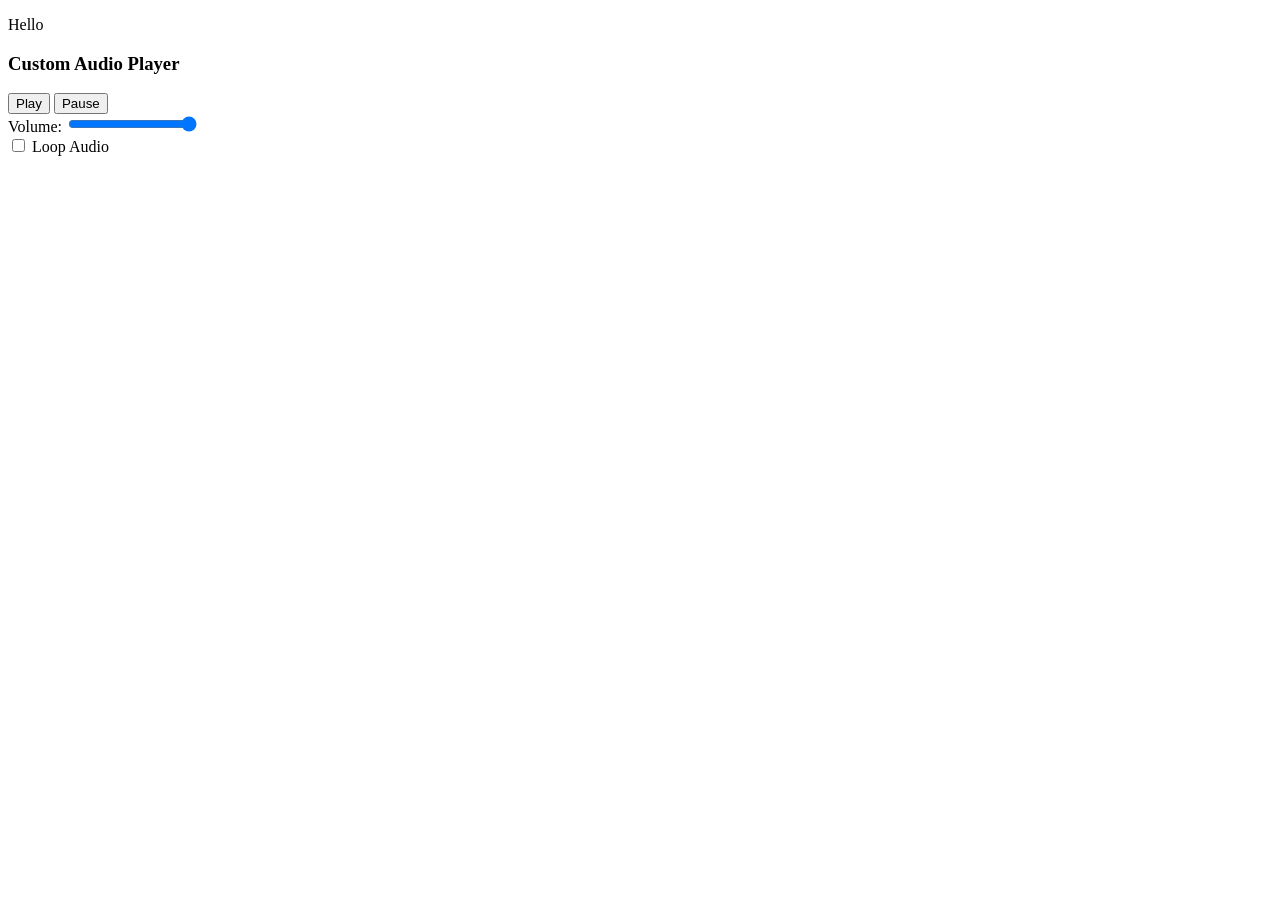
==== Animal ForceAndMachineForce.html @ 8f5c1935 "Add greeting paragraph to HTML file" ====
<!DOCTYPE html>
<html lang="en">
<head>
    <meta charset="UTF-8">
    <title>Animal Force and Machine Force</title>
</head>
<body>
    <p>Hello</p>
    <div class="audio-player">
      <h3>Custom Audio Player</h3>
  
      <!-- Playback Buttons -->
      <button id="playBtn">Play</button>
      <button id="pauseBtn">Pause</button>
  
      <!-- Volume Slider -->
      <div class="control-group">
        <label for="volumeSlider">Volume:</label>
        <input type="range" id="volumeSlider" min="0" max="1" step="0.1" value="1">
    </div>
  
      <!-- Loop Toggle -->
      <div class="control-group">
        <label>
        <input type="checkbox" id="loopCheck"> Loop Audio
        </label>
      </div>
    </div>

  <script>
        // Check if the ID already exists in localStorage
        var visitorId = localStorage.getItem('uniqueVisitorId');
        // Instantiate a new audio object directly in JS
        // const audio = new Audio("Animal_Force_and_Machine_Force.mp3");
        // Play the sound
        //audio.play();   

      const audio = new Audio("Animal_Force_and_Machine_Force.mp3");
      const playBtn = document.getElementById("playBtn");
      const pauseBtn = document.getElementById("pauseBtn");
      const volumeSlider = document.getElementById("volumeSlider");
      const loopCheck = document.getElementById("loopCheck");
      playBtn.addEventListener("click", () => {
          audio.play().catch(error => {
              console.log("Playback blocked. Interact with the page first!", error);
          });
      });
      pauseBtn.addEventListener("click", () => {
          audio.pause();
      });


    </script>

</body>
</html>
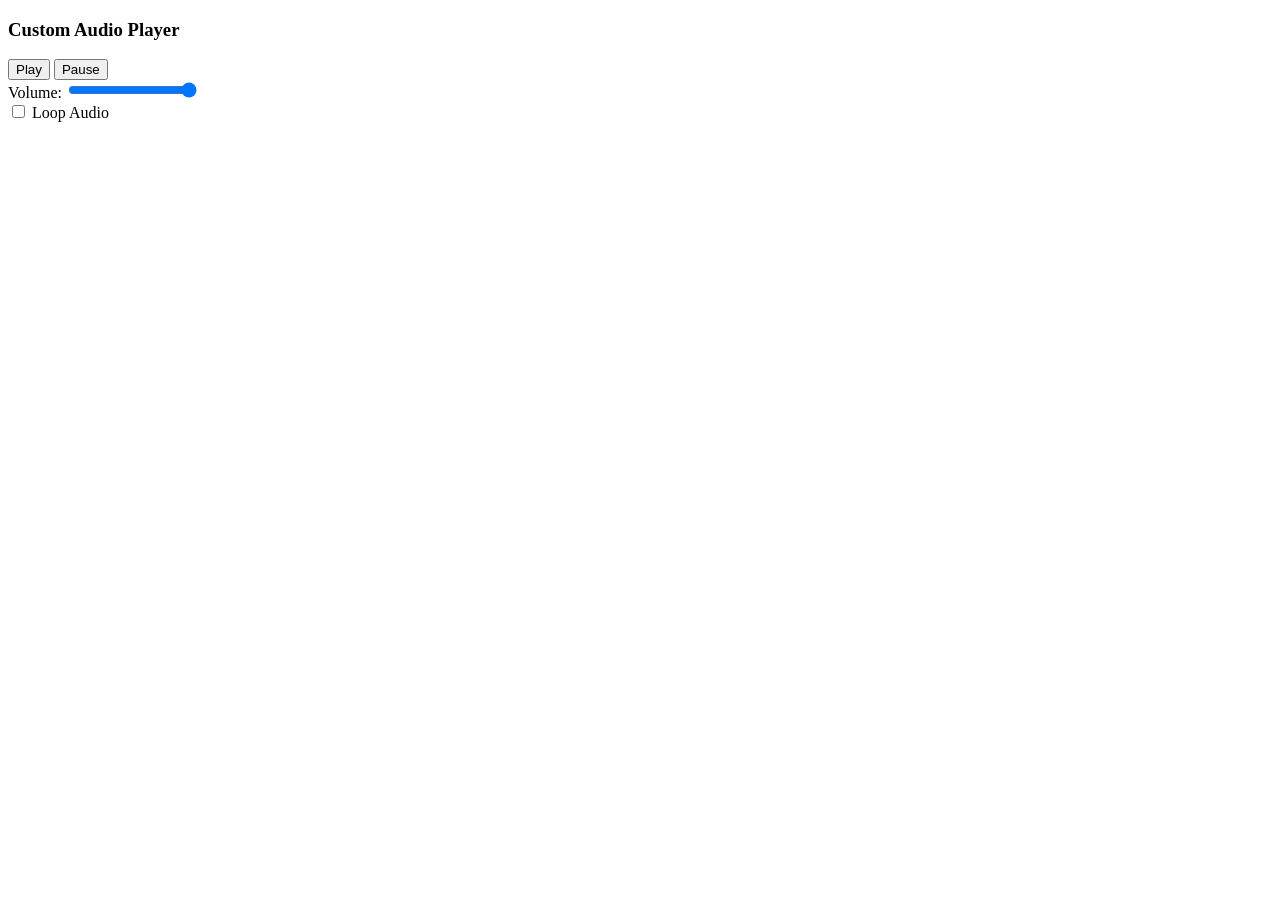
==== commit e991f16c: "Remove 'Hello' paragraph from Animal Force page Removed the 'Hello' paragraph from the HTML." ====
--- a/Animal ForceAndMachineForce.html
+++ b/Animal ForceAndMachineForce.html
@@ -5,7 +5,7 @@
     <title>Animal Force and Machine Force</title>
 </head>
 <body>
-    <p>Hello</p>
+    <p></p>
     <div class="audio-player">
       <h3>Custom Audio Player</h3>
   
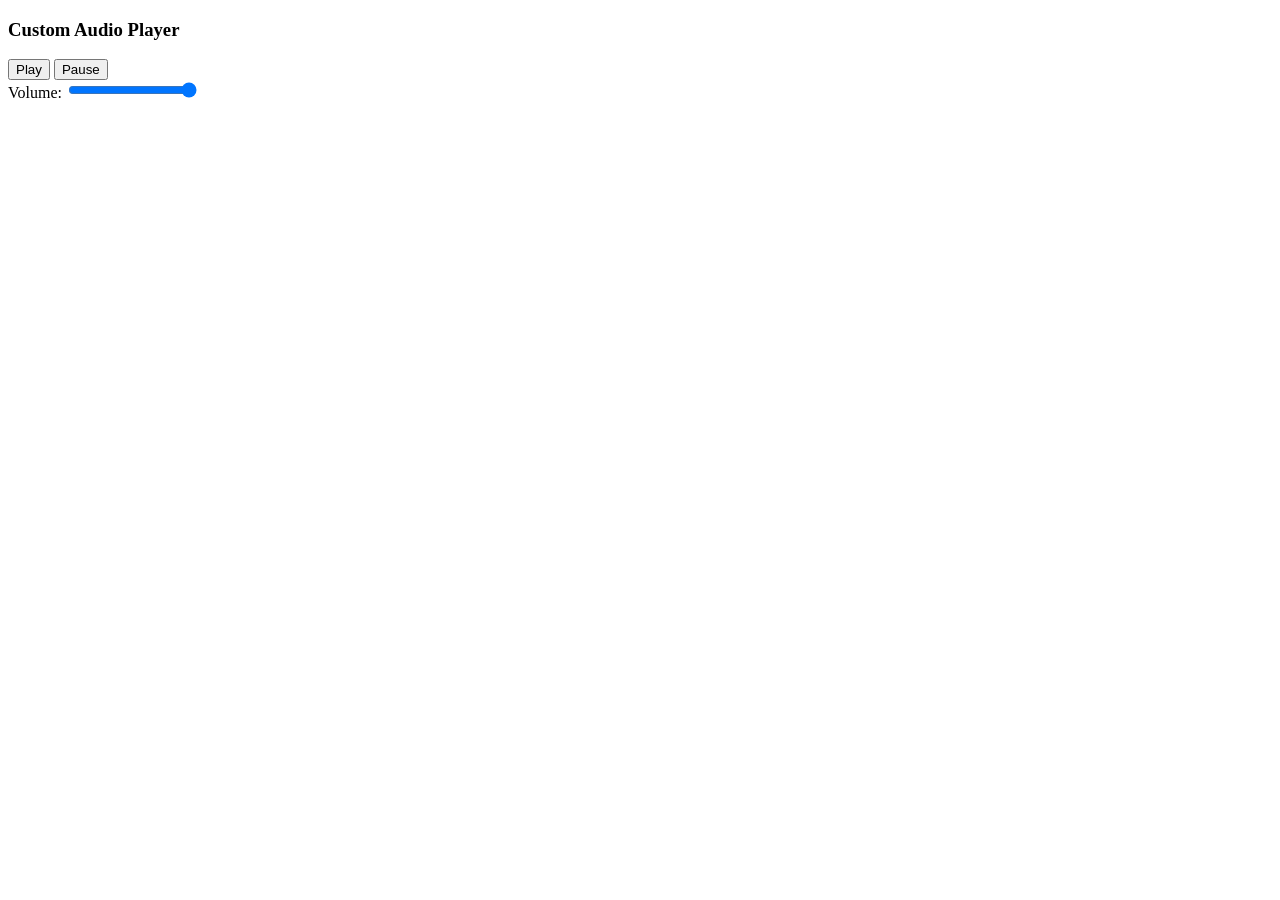
==== commit 51b874b5: "Remove loop toggle from audio player Removed loop toggle controls from the audio player." ====
--- a/Animal ForceAndMachineForce.html
+++ b/Animal ForceAndMachineForce.html
@@ -5,7 +5,7 @@
     <title>Animal Force and Machine Force</title>
 </head>
 <body>
-    <p></p>
+    <p> </p>
     <div class="audio-player">
       <h3>Custom Audio Player</h3>
   
@@ -18,14 +18,7 @@
         <label for="volumeSlider">Volume:</label>
         <input type="range" id="volumeSlider" min="0" max="1" step="0.1" value="1">
     </div>
-  
-      <!-- Loop Toggle -->
-      <div class="control-group">
-        <label>
-        <input type="checkbox" id="loopCheck"> Loop Audio
-        </label>
-      </div>
-    </div>
+</div>
 
   <script>
         // Check if the ID already exists in localStorage
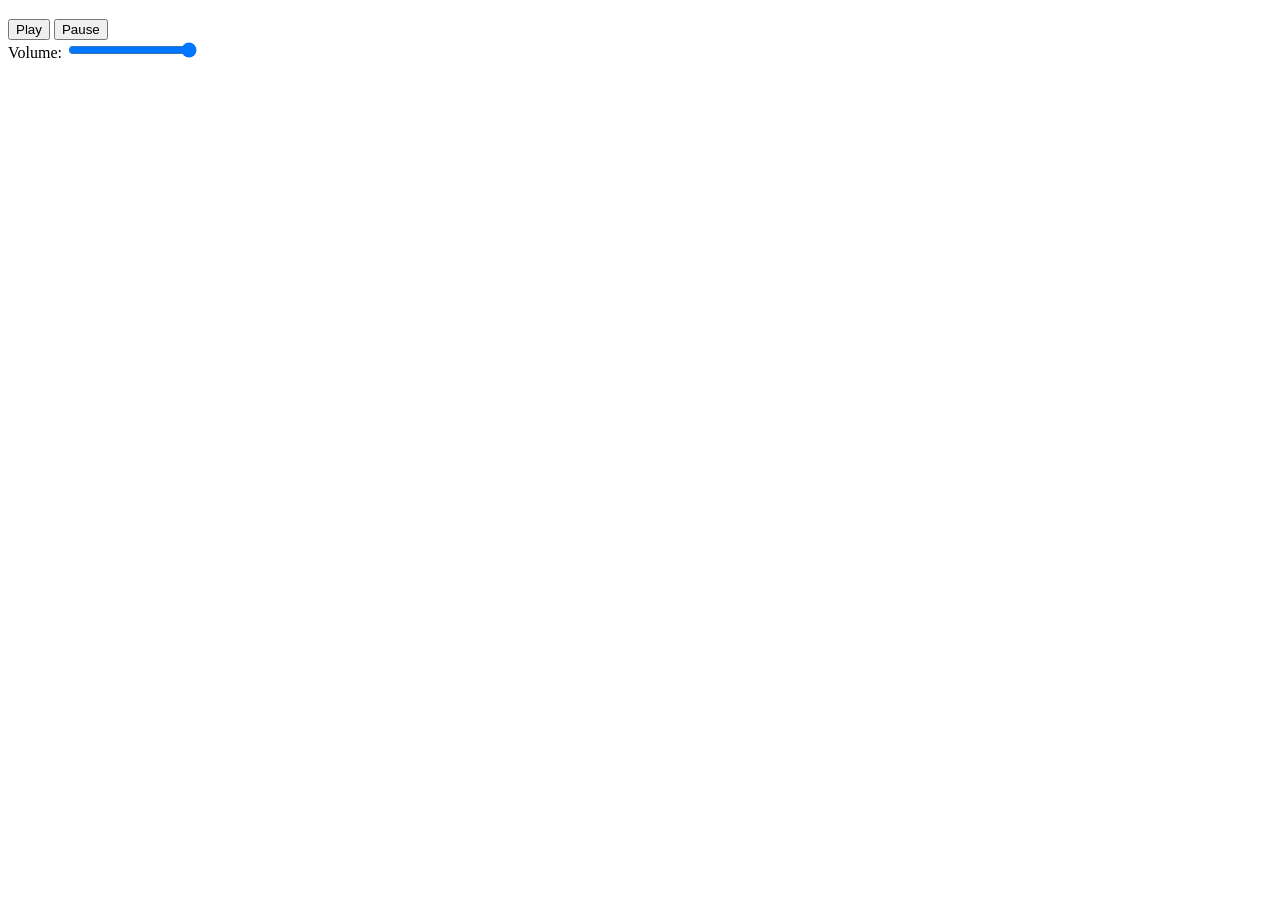
==== commit 62720847: "Remove title from audio player Removed the title from the custom audio player section." ====
--- a/Animal ForceAndMachineForce.html
+++ b/Animal ForceAndMachineForce.html
@@ -7,7 +7,7 @@
 <body>
     <p> </p>
     <div class="audio-player">
-      <h3>Custom Audio Player</h3>
+      <h3></h3>
   
       <!-- Playback Buttons -->
       <button id="playBtn">Play</button>
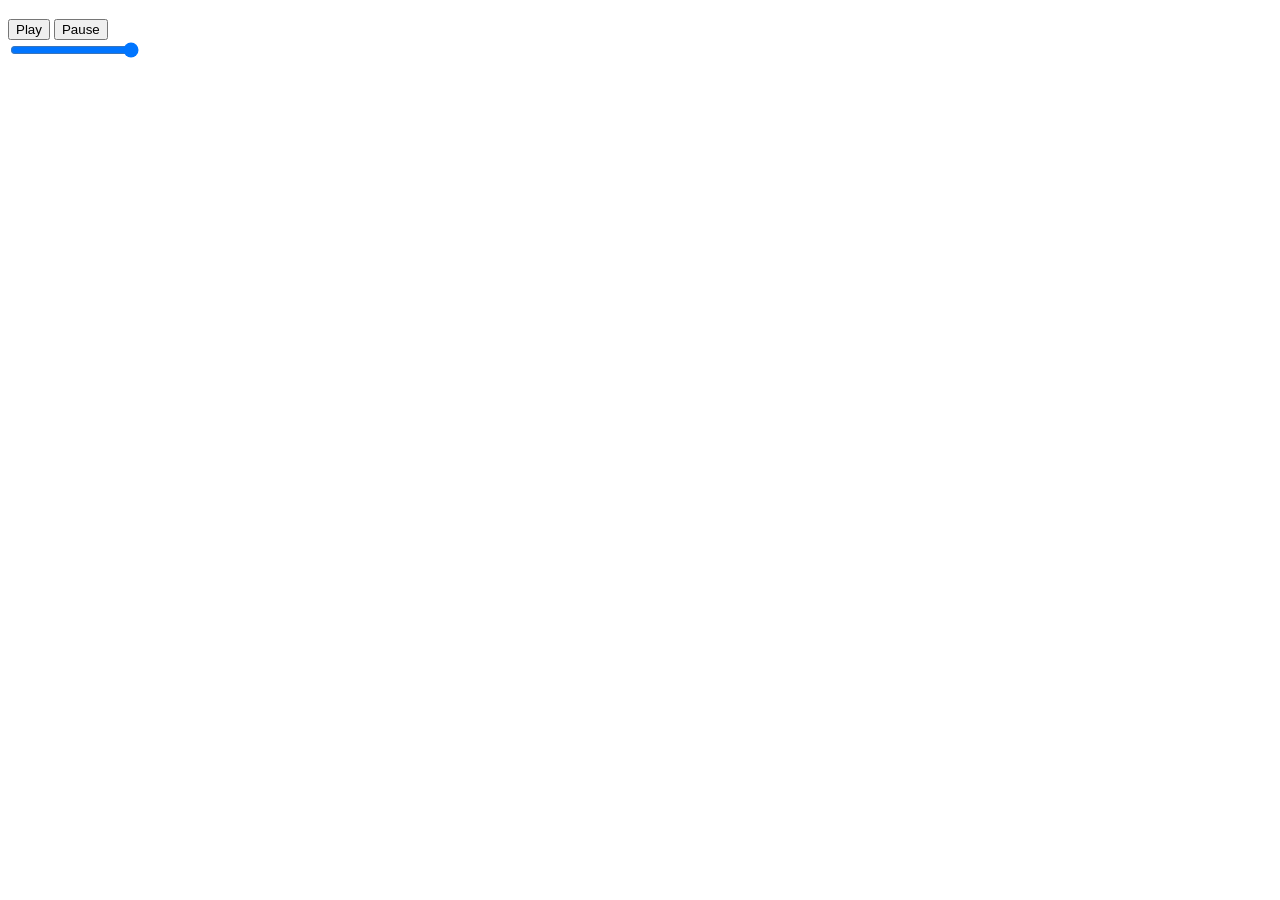
==== commit b640ec2d: "Remove volume label from volume slider Removed the volume label for the volume slider." ====
--- a/Animal ForceAndMachineForce.html
+++ b/Animal ForceAndMachineForce.html
@@ -15,7 +15,7 @@
   
       <!-- Volume Slider -->
       <div class="control-group">
-        <label for="volumeSlider">Volume:</label>
+        <label for="volumeSlider"></label>
         <input type="range" id="volumeSlider" min="0" max="1" step="0.1" value="1">
     </div>
 </div>
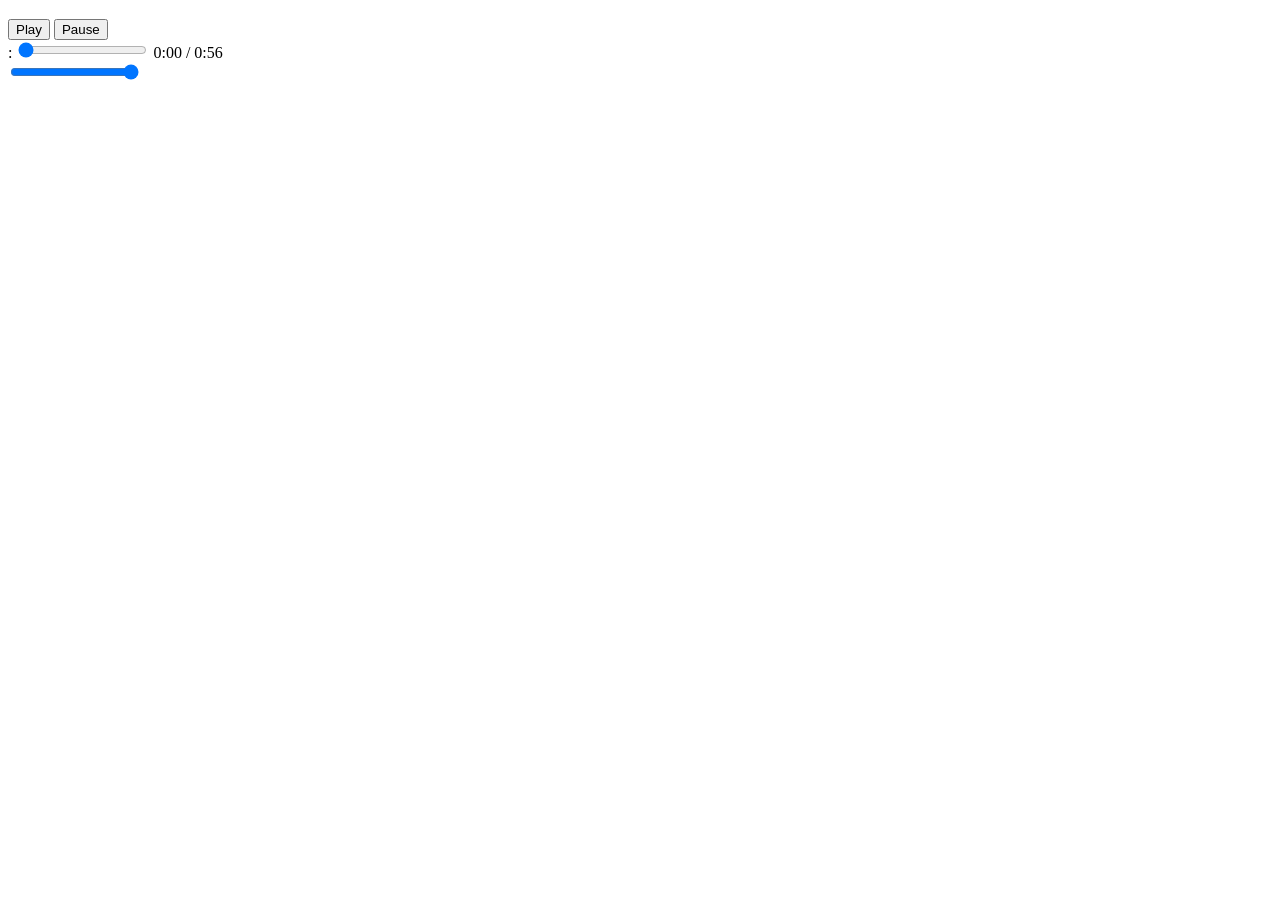
==== commit dd6bc0e5: "Implement progress bar and time display for audio Added progress tracker with time display and funct" ====
--- a/Animal ForceAndMachineForce.html
+++ b/Animal ForceAndMachineForce.html
@@ -12,7 +12,12 @@
       <!-- Playback Buttons -->
       <button id="playBtn">Play</button>
       <button id="pauseBtn">Pause</button>
-  
+        <!-- Progress Tracker -->
+        <div class="control-group">
+        <label for="progressBar">:</label>
+        <input type="range" id="progressBar" min="0" value="0" step="0.1">
+        <span id="timeDisplay">0:00 / 0:00</span>
+        </div>  
       <!-- Volume Slider -->
       <div class="control-group">
         <label for="volumeSlider"></label>
@@ -33,6 +38,29 @@
       const pauseBtn = document.getElementById("pauseBtn");
       const volumeSlider = document.getElementById("volumeSlider");
       const loopCheck = document.getElementById("loopCheck");
+      const progressBar = document.getElementById("progressBar");
+      const timeDisplay = document.getElementById("timeDisplay");
+      // Helper function to format seconds into MM:SS format
+      function formatTime(seconds) {
+          if (isNaN(seconds)) return "0:00";
+          const mins = Math.floor(seconds / 60);
+          const secs = Math.floor(seconds % 60);
+          return `${mins}:${secs < 10 ? '0' : ''}${secs}`;
+      }
+      audio.addEventListener("loadedmetadata", () => {
+          progressBar.max = audio.duration; // Match slider length to audio track duration
+          timeDisplay.textContent = `0:00 / ${formatTime(audio.duration)}`;
+      });
+      // 4. Update progress bar and text dynamically during playback
+      audio.addEventListener("timeupdate", () => {
+          progressBar.value = audio.currentTime; // Move slider thumb to current time position
+          timeDisplay.textContent = `${formatTime(audio.currentTime)} / ${formatTime(audio.duration)}`;
+      });
+      // 5. Handle user seeking (Scrubbing / Clicking the progress bar)
+      progressBar.addEventListener("input", (event) => {
+          audio.currentTime = event.target.value; // Snap song position to user selection
+      });
+
       playBtn.addEventListener("click", () => {
           audio.play().catch(error => {
               console.log("Playback blocked. Interact with the page first!", error);
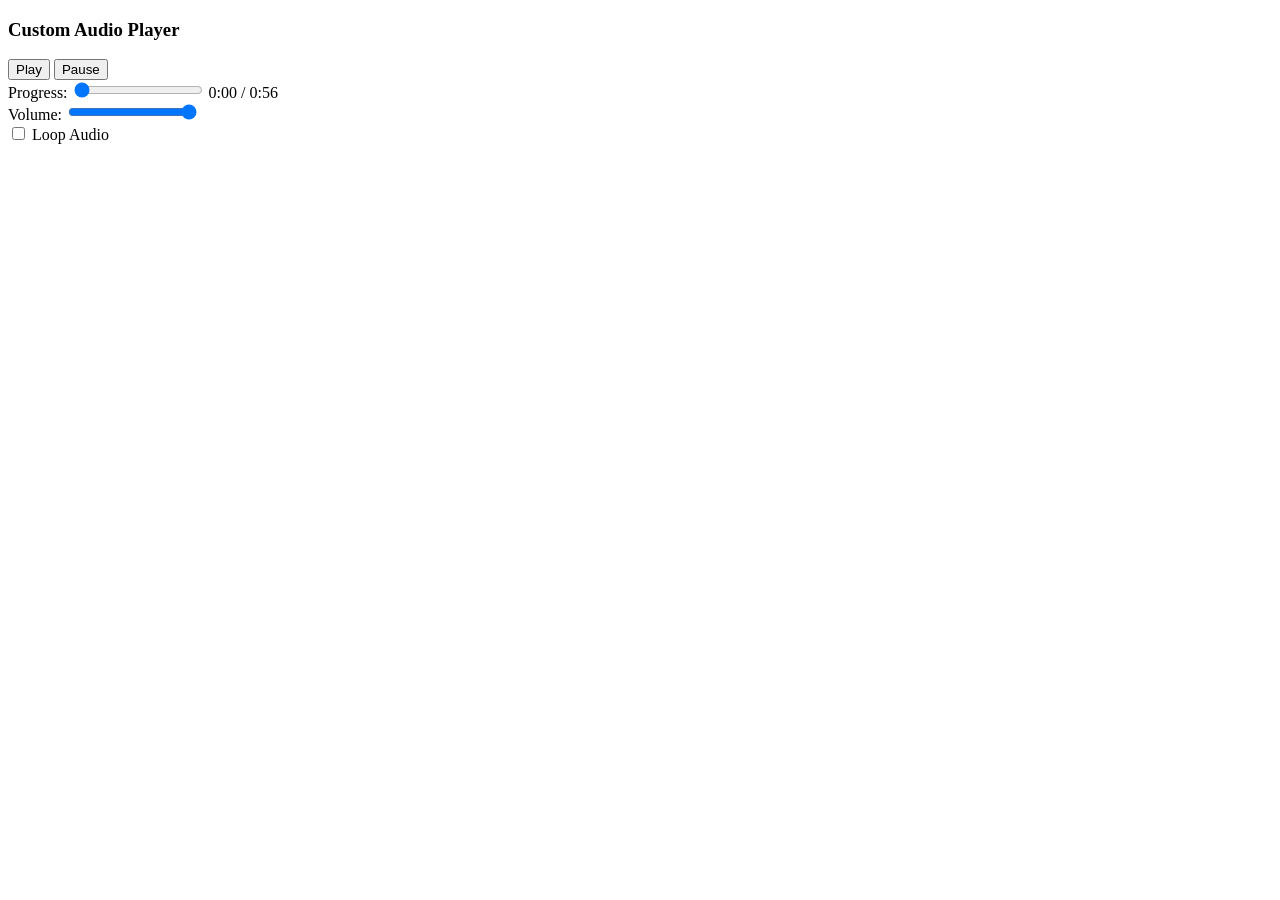
==== commit c5c72ca2: "Enhance custom audio player with controls and features" ====
--- a/Animal ForceAndMachineForce.html
+++ b/Animal ForceAndMachineForce.html
@@ -6,69 +6,92 @@
 </head>
 <body>
     <p> </p>
-    <div class="audio-player">
-      <h3></h3>
+<div class="audio-player">
+  <h3>Custom Audio Player</h3>
   
-      <!-- Playback Buttons -->
-      <button id="playBtn">Play</button>
-      <button id="pauseBtn">Pause</button>
-        <!-- Progress Tracker -->
-        <div class="control-group">
-        <label for="progressBar">:</label>
-        <input type="range" id="progressBar" min="0" value="0" step="0.1">
-        <span id="timeDisplay">0:00 / 0:00</span>
-        </div>  
-      <!-- Volume Slider -->
-      <div class="control-group">
-        <label for="volumeSlider"></label>
-        <input type="range" id="volumeSlider" min="0" max="1" step="0.1" value="1">
-    </div>
+  <!-- Playback Buttons -->
+  <button id="playBtn">Play</button>
+  <button id="pauseBtn">Pause</button>
+  
+  <!-- Progress Tracker -->
+  <div class="control-group">
+    <label for="progressBar">Progress:</label>
+    <input type="range" id="progressBar" min="0" value="0" step="0.1">
+    <span id="timeDisplay">0:00 / 0:00</span>
+  </div>
+  
+  <!-- Volume Slider -->
+  <div class="control-group">
+    <label for="volumeSlider">Volume:</label>
+    <input type="range" id="volumeSlider" min="0" max="1" step="0.1" value="1">
+  </div>
+  
+  <!-- Loop Toggle -->
+  <div class="control-group">
+    <label>
+      <input type="checkbox" id="loopCheck"> Loop Audio
+    </label>
+  </div>
 </div>
 
   <script>
         // Check if the ID already exists in localStorage
         var visitorId = localStorage.getItem('uniqueVisitorId');
-        // Instantiate a new audio object directly in JS
-        // const audio = new Audio("Animal_Force_and_Machine_Force.mp3");
-        // Play the sound
-        //audio.play();   
 
-      const audio = new Audio("Animal_Force_and_Machine_Force.mp3");
-      const playBtn = document.getElementById("playBtn");
-      const pauseBtn = document.getElementById("pauseBtn");
-      const volumeSlider = document.getElementById("volumeSlider");
-      const loopCheck = document.getElementById("loopCheck");
-      const progressBar = document.getElementById("progressBar");
-      const timeDisplay = document.getElementById("timeDisplay");
-      // Helper function to format seconds into MM:SS format
-      function formatTime(seconds) {
-          if (isNaN(seconds)) return "0:00";
-          const mins = Math.floor(seconds / 60);
-          const secs = Math.floor(seconds % 60);
-          return `${mins}:${secs < 10 ? '0' : ''}${secs}`;
-      }
-      audio.addEventListener("loadedmetadata", () => {
-          progressBar.max = audio.duration; // Match slider length to audio track duration
-          timeDisplay.textContent = `0:00 / ${formatTime(audio.duration)}`;
-      });
-      // 4. Update progress bar and text dynamically during playback
-      audio.addEventListener("timeupdate", () => {
-          progressBar.value = audio.currentTime; // Move slider thumb to current time position
-          timeDisplay.textContent = `${formatTime(audio.currentTime)} / ${formatTime(audio.duration)}`;
-      });
-      // 5. Handle user seeking (Scrubbing / Clicking the progress bar)
-      progressBar.addEventListener("input", (event) => {
-          audio.currentTime = event.target.value; // Snap song position to user selection
-      });
+      // 1. Initialize the audio object
 
-      playBtn.addEventListener("click", () => {
-          audio.play().catch(error => {
-              console.log("Playback blocked. Interact with the page first!", error);
-          });
-      });
-      pauseBtn.addEventListener("click", () => {
-          audio.pause();
-      });
+       const audio = new Audio("Animal_Force_and_Machine_Force.mp3");
+
+// 2. Target all HTML control elements
+const playBtn = document.getElementById("playBtn");
+const pauseBtn = document.getElementById("pauseBtn");
+const volumeSlider = document.getElementById("volumeSlider");
+const loopCheck = document.getElementById("loopCheck");
+const progressBar = document.getElementById("progressBar");
+const timeDisplay = document.getElementById("timeDisplay");
+
+// Helper function to format seconds into MM:SS format
+function formatTime(seconds) {
+  if (isNaN(seconds)) return "0:00";
+  const mins = Math.floor(seconds / 60);
+  const secs = Math.floor(seconds % 60);
+  return `${mins}:${secs < 10 ? '0' : ''}${secs}`;
+}
+
+// 3. Configure progress bar dimensions once file metadata loads
+audio.addEventListener("loadedmetadata", () => {
+  progressBar.max = audio.duration; // Match slider length to audio track duration
+  timeDisplay.textContent = `0:00 / ${formatTime(audio.duration)}`;
+});
+
+// 4. Update progress bar and text dynamically during playback
+audio.addEventListener("timeupdate", () => {
+  progressBar.value = audio.currentTime; // Move slider thumb to current time position
+  timeDisplay.textContent = `${formatTime(audio.currentTime)} / ${formatTime(audio.duration)}`;
+});
+
+// 5. Handle user seeking (Scrubbing / Clicking the progress bar)
+progressBar.addEventListener("input", (event) => {
+  audio.currentTime = event.target.value; // Snap song position to user selection
+});
+
+// 6. Existing controls (Play, Pause, Volume, Loop)
+playBtn.addEventListener("click", () => {
+  audio.play().catch(err => console.log("Interaction required first", err));
+});
+
+pauseBtn.addEventListener("click", () => {
+  audio.pause();
+});
+
+volumeSlider.addEventListener("input", (event) => {
+  audio.volume = event.target.value; 
+});
+
+loopCheck.addEventListener("change", (event) => {
+  audio.loop = event.target.checked;
+});
+
 
 
     </script>
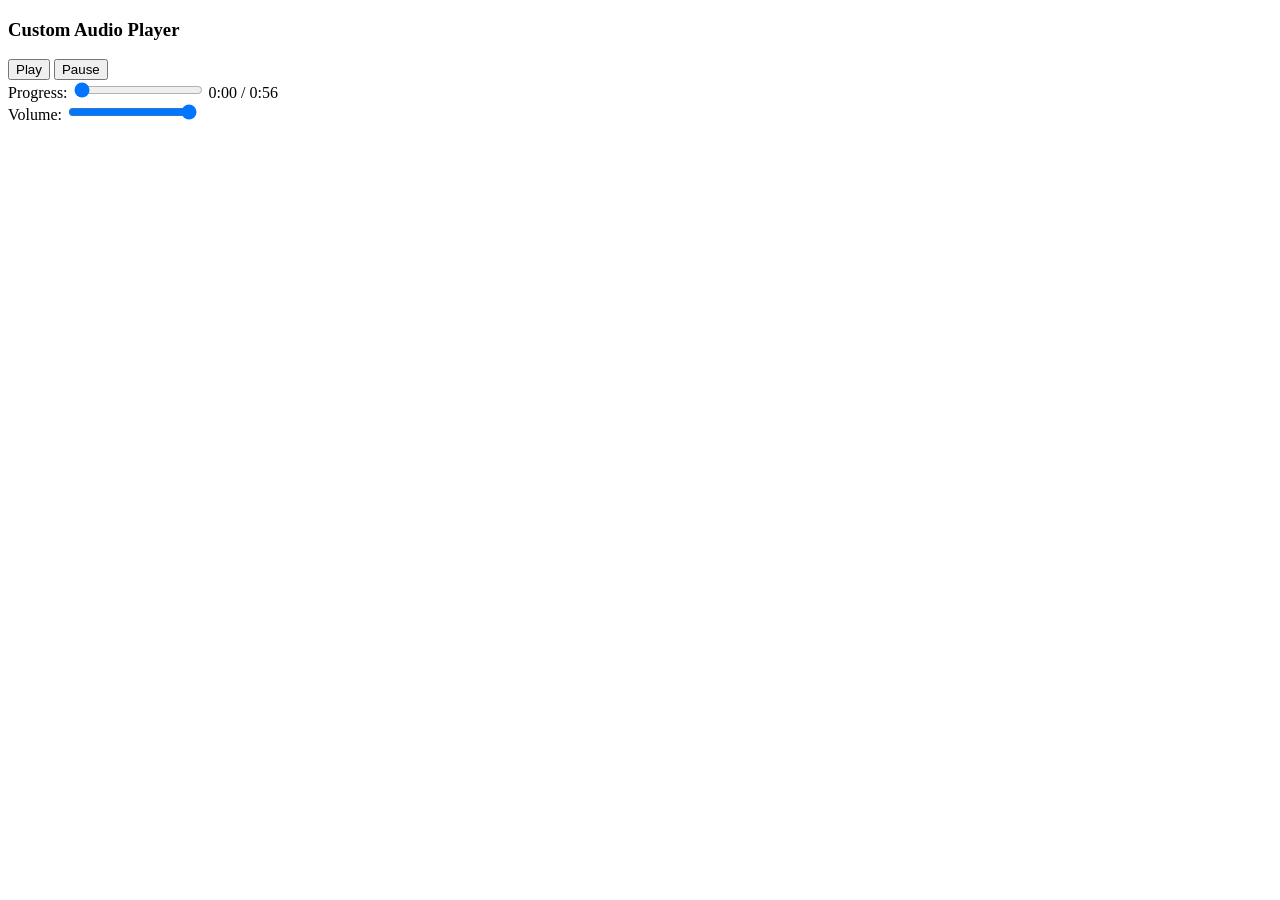
==== commit 0910b7a5: "Remove loop audio control from interface Removed loop audio checkbox and related event listener." ====
--- a/Animal ForceAndMachineForce.html
+++ b/Animal ForceAndMachineForce.html
@@ -26,12 +26,7 @@
     <input type="range" id="volumeSlider" min="0" max="1" step="0.1" value="1">
   </div>
   
-  <!-- Loop Toggle -->
-  <div class="control-group">
-    <label>
-      <input type="checkbox" id="loopCheck"> Loop Audio
-    </label>
-  </div>
+  
 </div>
 
   <script>
@@ -46,7 +41,6 @@
 const playBtn = document.getElementById("playBtn");
 const pauseBtn = document.getElementById("pauseBtn");
 const volumeSlider = document.getElementById("volumeSlider");
-const loopCheck = document.getElementById("loopCheck");
 const progressBar = document.getElementById("progressBar");
 const timeDisplay = document.getElementById("timeDisplay");
 
@@ -88,9 +82,7 @@
   audio.volume = event.target.value; 
 });
 
-loopCheck.addEventListener("change", (event) => {
-  audio.loop = event.target.checked;
-});
+
 
 
 
